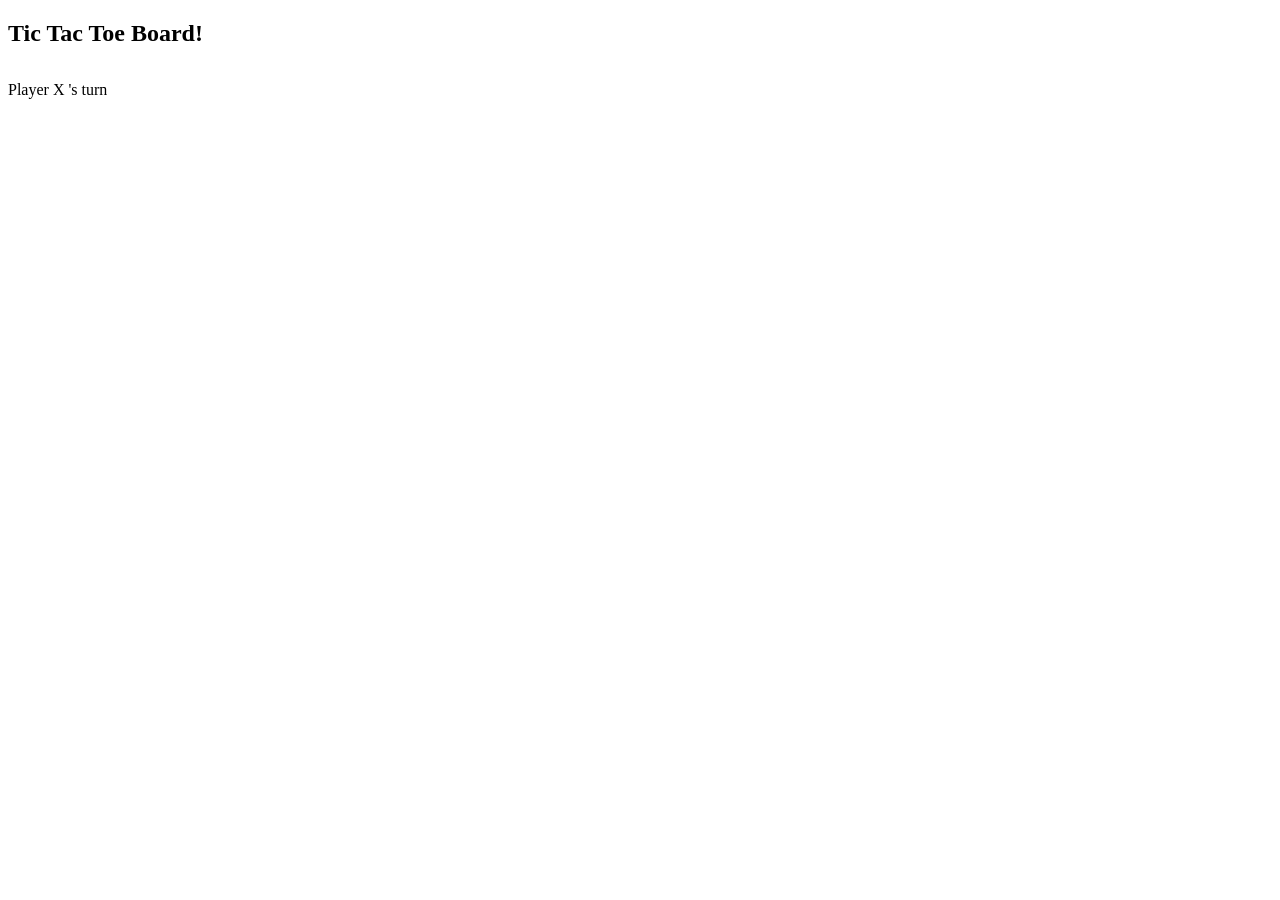
==== Part1/index.html @ dcd35e9e "added index.js and linked it" ====
<!DOCTYPE html>
<html lang="en">

<head>
  <meta charset="UTF-8" />
  <meta name="viewport" content="width=device-width, initial-scale=1.0" />
  <title>Tic Tac Toe</title>
  <link rel="stylesheet" href="./index.css" />
</head>

<body>
  <nav>
    <h1>Tic Tac Toe Board!</h1>
  </nav>
  <main>
    <table>
      <tr class="row">
        <td id="0" onclick="play(0)"></td>
        <td id="1" onclick="play(1)"></td>
        <td id="2" onclick="play(2)"></td>
      </tr>
      <tr class="row">
        <td id="3" onclick="play(3)"></td>
        <td id="4" onclick="play(4)"></td>
        <td id="5" onclick="play(5)"></td>
      </tr>
      <tr class="row">
        <td id="6" onclick="play(6)"></td>
        <td id="7" onclick="play(7)"></td>
        <td id="8" onclick="play(8)"></td>
      </tr>
    </table>
    <span>Player </span>
    <span id="player">X</span>
    <span>'s turn</span>
  </main>
  <script src="./index.js"></script>
</body>

</html>
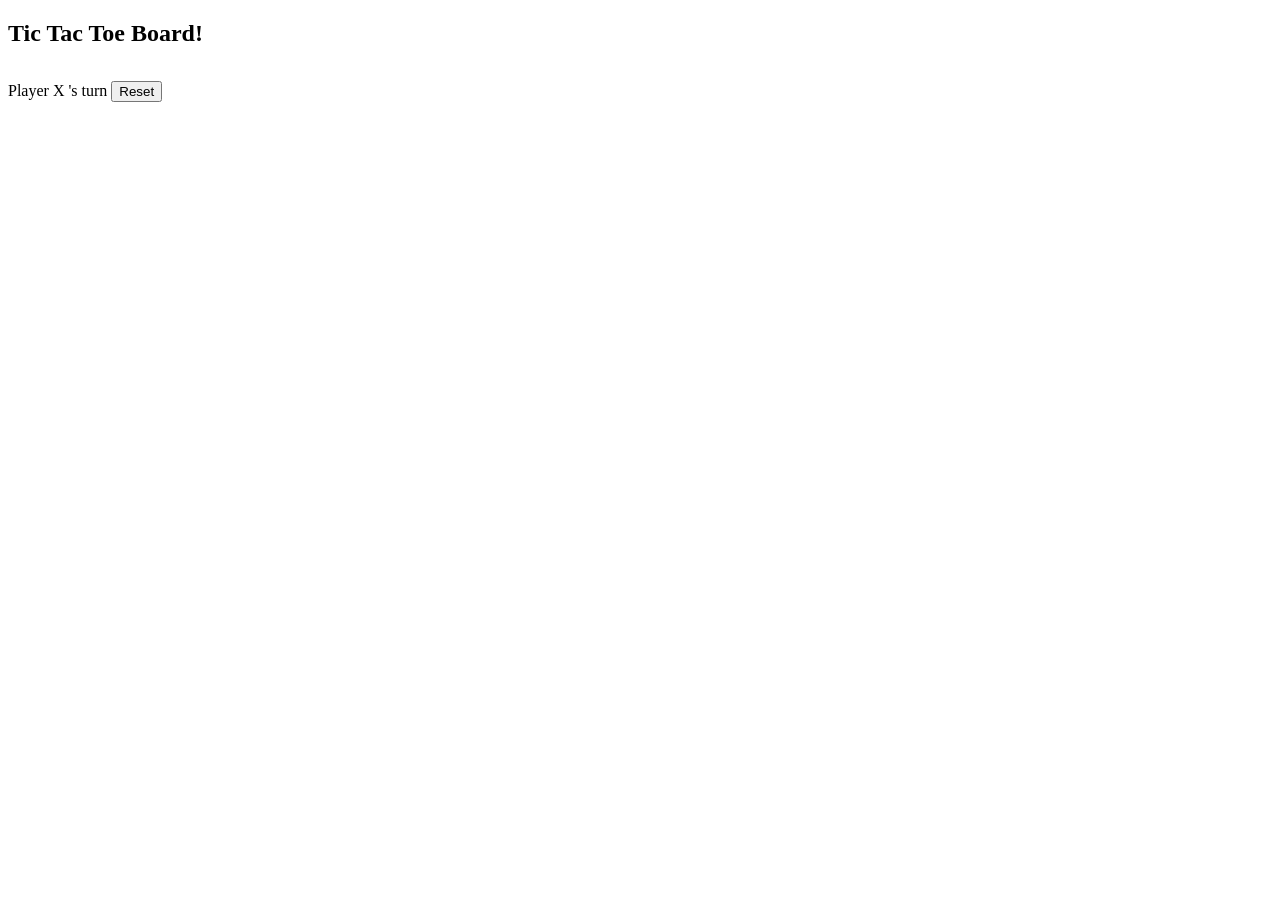
==== commit 6ecb7a82: "finished tic tac toe" ====
--- a/Part1/index.html
+++ b/Part1/index.html
@@ -33,6 +33,7 @@
     <span>Player </span>
     <span id="player">X</span>
     <span>'s turn</span>
+    <button onclick="resetBoard()">Reset</button>
   </main>
   <script src="./index.js"></script>
 </body>
